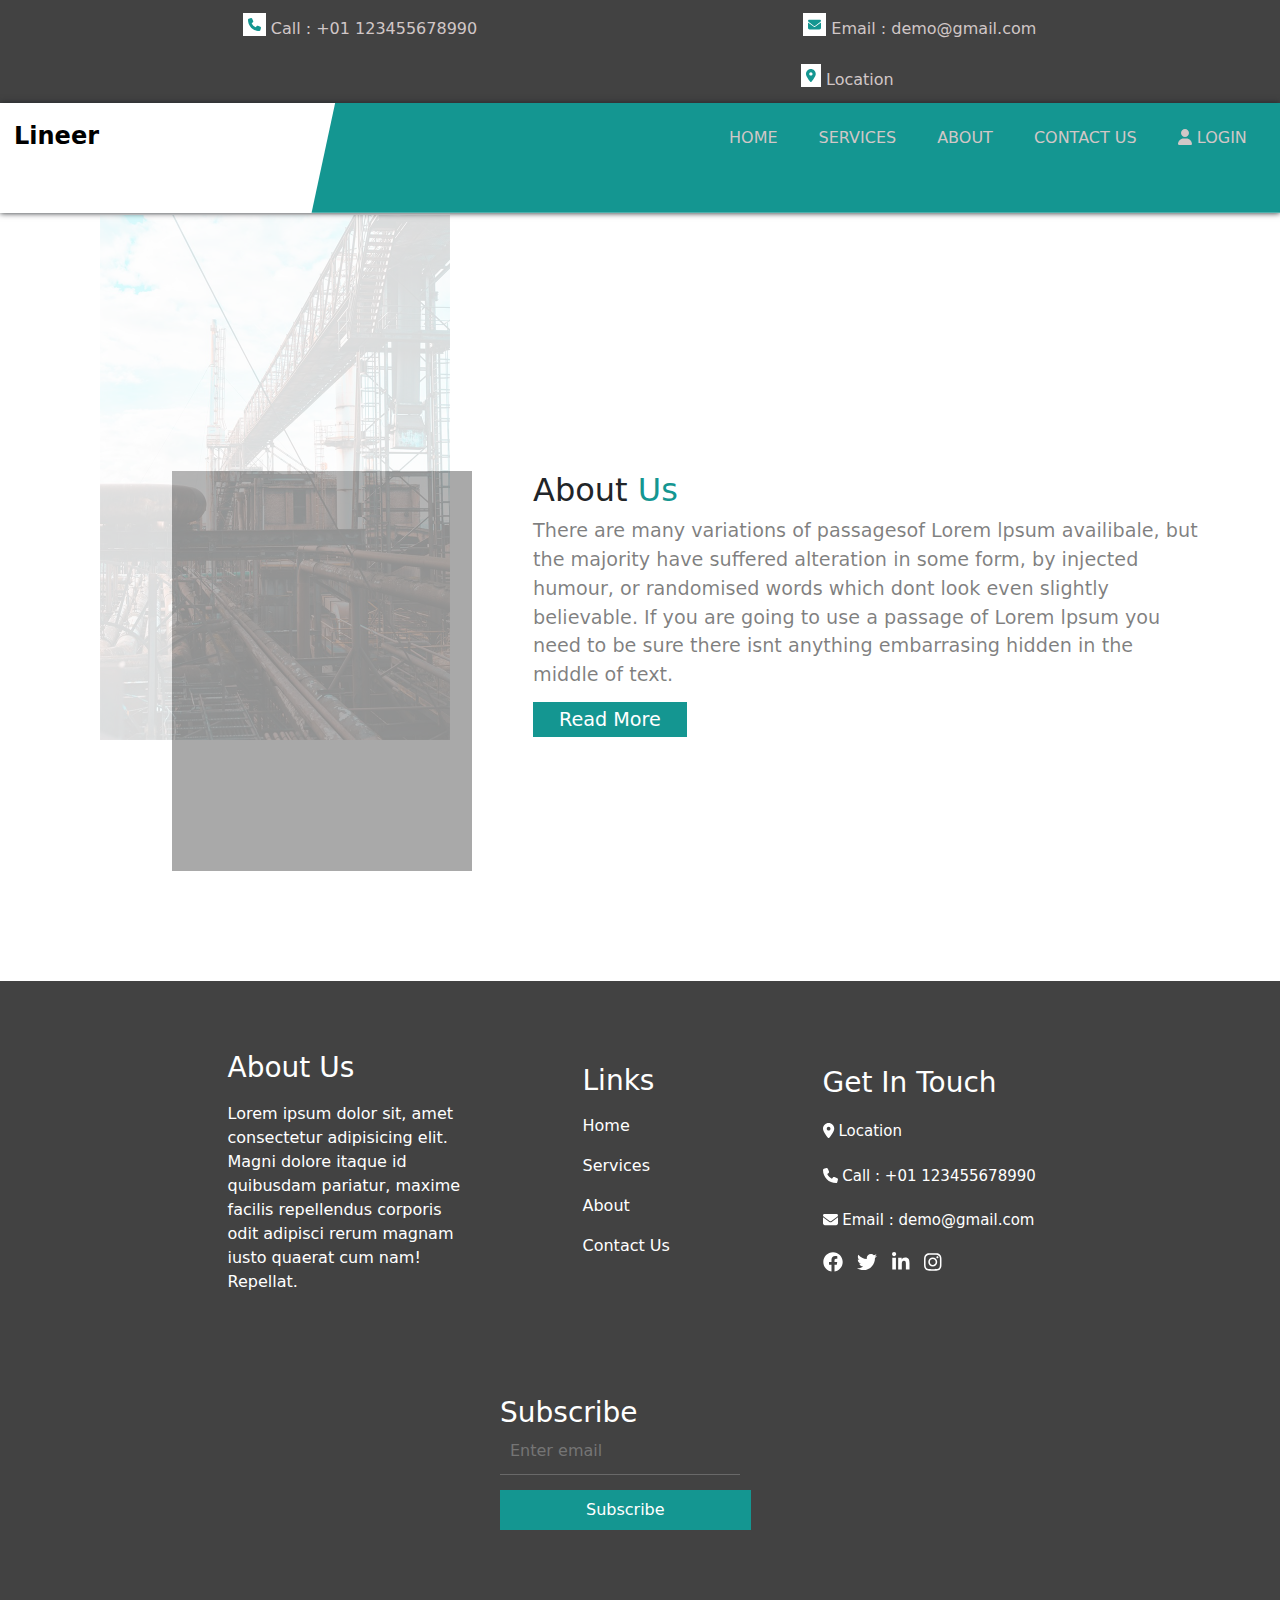
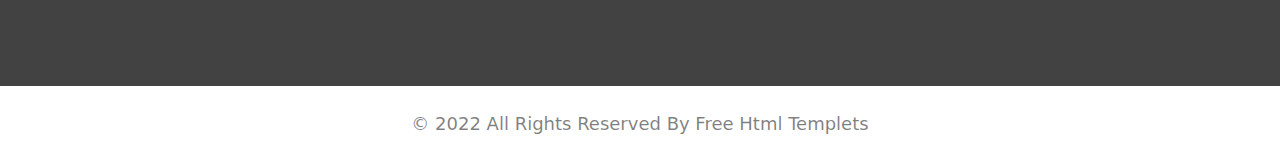
==== about.html @ d97cc912 "Fists Commit" ====
<!DOCTYPE html>
<html lang="en">
<head>
    <meta charset="UTF-8">
    <meta http-equiv="X-UA-Compatible" content="IE=edge">
    <meta name="viewport" content="width=device-width, initial-scale=1.0">
    <title>About Us</title>
    <link rel="stylesheet" href="./css/all.min.css">
    <link rel="stylesheet" href="./css/bootstrap.min.css">
    <link rel="stylesheet" href="./css/style.css">
</head>
<body>
    

    
    <nav class="d-flex">
        <ul class="nav justify-content-center">
            <li class="nav-item">
              <a class="nav-link active" aria-current="page" href="#">
                <i class="fa-solid fa-phone icon"></i>
                Call : +01 123455678990
              </a>
            </li>
            <li class="nav-item"> 
              <a class="nav-link" href="#">
                <i class="fa-solid fa-envelope icon"></i>
                Email : demo@gmail.com
              </a>
            </li>
            <li class="nav-item">
              <a class="nav-link last" href="#">
                <i class="fa-solid fa-location-dot icon"></i>
                Location
              </a>
            </li>
          </ul>
    </nav>


    <div class="lineer">
      <div class="contanier d-flex ">
        <p class="head">
          Lineer
        </p>
        <div class="header">
            <ul class="nav">
                <li class="nav-item">
                  <a class="nav-link active" aria-current="page" href="./index.html">HOME</a>
                </li>
                <li class="nav-item">
                  <a class="nav-link" href="./services.html">SERVICES</a>
                </li>
                <li class="nav-item">
                  <a class="nav-link about" id="aboutus" href="./about.html">ABOUT</a>
                </li>
                <li class="nav-item">
                  <a class="nav-link" href="./contact.html">CONTACT US</a>
                </li>
                <li class="nav-item">
                    <a class="nav-link" href="#">
                      <i class="fa-solid fa-user fs-6"></i>
                      LOGIN
                    </a>
                </li>
                <li class="nav-item">
                  <a class="nav-link" href="#">
                    <i class="fa-solid fa-magnifying-glass"></i>
                  </a>
              </li>
            </ul>
        </div>
      </div>
    </div>


    <div class="abouts mt-5 mb-5" id="abouts">
        <div class="container">
          <div class="row">
            <div class="left col-4">
              <div class="background"></div>
              <div class="image">
                <img class="w-50" id="image" src="./css/photos/images/about-img.jpg" alt="">
              </div>
            </div>
            <div class="right col-8">
              <h2>
                About <span>Us</span>
              </h2>
              <p class="text-black-50">
                There are many variations of passagesof Lorem lpsum availibale, but the majority have suffered
                alteration in some form, by injected humour, or randomised words which dont look even slightly 
                believable. If you are going to use a passage of Lorem lpsum  you need to be sure there isnt 
                anything embarrasing hidden in the middle of text.
              </p>
              <a href="#">Read More</a>
            </div>
          </div>
        </div>
      </div>



    <footer>
        <div class="fotsections d-flex flex-wrap justify-content-center align-items-center">
            <div class="abou mb-3 col-md-3">
                <h3>
                    About Us
                </h3>
                <p>
                  Lorem ipsum dolor sit, amet consectetur adipisicing elit. Magni dolore itaque id quibusdam pariatur, maxime facilis repellendus corporis odit adipisci rerum magnam iusto quaerat cum nam! Repellat.
                </p>
            </div>
            <div class="Links mb-3 col-md-3">
                <h3>
                    Links
                </h3>
                <ul class="list-unstyled">
                    <li>
                        <a href="#">
                            Home
                        </a>
                    </li>
                    <li>
                        <a href="#">
                            Services
                        </a>
                    </li>
                    <li>
                        <a href="#">
                            About
                        </a>
                    </li>
                    <li>
                        <a href="#">
                            Contact Us
                        </a>
                    </li>
                </ul>
            </div>
            <div class="get mb-3 col-md-3">
                <h3>
                    Get In Touch
                </h3>
                <p class="first"> 
                  <i class="fa-solid fa-location-dot"></i>
                    Location
                </p>
                <p>
                  <i class="fa-solid fa-phone"></i>
                  Call : +01 123455678990
                </p>
                <p>
                  <i class="fa-solid fa-envelope"></i>
                  Email : demo@gmail.com
                </p>
                <p>
                  <i class="fa-brands fa-facebook icon"></i>
                  <i class="fa-brands fa-twitter icon"></i>
                  <i class="fa-brands fa-linkedin-in icon"></i>
                  <i class="fa-brands fa-instagram icon"></i>
                </p>
            </div>
            <div class="subscribe mb-3 col-md-3">
                <h3>
                    Subscribe
                </h3>
  
                <form class="email ">
                    <input type="email" placeholder="Enter email">
                  </form>
                <button type="button">
                  Subscribe
                </button>
            </div>
            <div class="copyright row text-center  pt-4">
                <p class="col-md-12 text-black-50">
                  © 2022 All Rights Reserved By Free Html Templets  
                </p>
            </div>
        </div>
    </footer>


    <script src="./javascript/all.min.js"></script>
    <script src="./javascript/bootstrap.min.js"></script>
    <script src="./javascript/jquery.min.js"></script>
    <script src="./javascript/main.js"></script>
</body>
</html>
---- css/style.css ----
body{
    margin: 0px;
    padding: 0px;
}
nav{
    background-color: rgb(66, 66, 66);
}
nav .nav .nav-item .nav-link {
    text-decoration: none;
    color: rgb(209, 199, 199);
    padding-bottom: 5px;
}
nav .nav .nav-item{
    padding-bottom: 5px;
}
nav .nav .nav-item .active{
    padding-right: 310px;
    padding-left: 15px;
}
nav .nav .nav-item .last{
    padding-left: 425px; 
    padding-right: 10px;
}
nav .nav .nav-item .nav-link .icon{
    color: #149691;
    background-color: white;
    font-size: small;
    padding: 5px;
    margin-bottom: 0px;
    margin-top: 5px;
}
.header{
    clip-path: polygon(20% 0, 100% 0, 100% 100%, 18% 100%);
    background-color: #149691;
    width: 100%;
}

.lineer .contanier{
    box-shadow: 0px 0px 6px 0px;
}
.lineer .contanier .head{
    padding-right: 25px;
    padding-left: 14px;
    padding-top: 15px;
    font-size: x-large;
    font-weight: 700;
    width: 99px;
    color: black;
}
.header ul li .active{
    padding-left: 630px;
}
.header ul li{
    padding-top: 15px;
    padding-right: 9px;
}
.header ul li a{
    text-decoration: none;
    color: rgb(209, 199, 199);
}
.pro .contanier{
    position: relative;
}
.pro .para{
    position: absolute;
    top: 300px;
}
.pro .row{
    margin: 0px;
}
.pro .para a{
    text-decoration: none;
    border: 1px solid #149691;
    background-color: #149691;
    color: white;
    padding: 5px 25px 5px 25px;
} 
.pro .buttons{
    cursor: pointer;
}
.pro .buttons p{
    border: 1px solid bisque;
    padding-left: 3px;
    padding-right: 3px;
    border-radius: 20px;
}
.Services .texthead span{
    color: #149691;
}
.Services .sections .all p{
    font-size: 15px ;
}
.Services .sections .all{
    background-color: rgb(245, 241, 241);
    width: 345px;
}
.Services .sections .secondone{
    margin-left: 100px;
    margin-right: 100px;
}
.Services .sections .fifthone{
    margin-left: 100px;
    margin-right: 100px;
}
.Services .sections a{
    text-decoration: none;
}
.Services .sections .arow{
    width: 20px;
    background-color: rgb(92, 89, 89);
    padding: 0px;
}
.Services .sections .arow:hover{
    transform: none;
}
.Services .sections img{
    width: 70px;
    padding: 15px;
    background-color: #149691;
}
.Services .sections img:hover{
    transition: 0.5s;
    transform: scale(1.3) rotate(50deg);
}
.Services .sections p{
    font-size: 16px;
}
.Services .sections .fifthone img{
    width: 50px;
}
.Services .sections .fifthone .arow{
    width: 20px;
}
.abouts .left .background{
    position: relative;
    background-color: darkgray;
    width: 300px;
    height: 400px;
    margin-left: 90px;
    margin-top: 210px;
    margin-bottom: 40px;
}
.abouts .left .image{
    position: absolute;
    top: 1620px;
    left: 100px;
}
#abouts .left .image{
    position: absolute;
    top: 215px;
    left: 100px; 
}
.abouts .right{
    margin-top: 210px;
    padding-left: 83px;
}
.abouts .right span{
    color: #149691;
}
.abouts .right{
    font-size: larger;
}
.abouts .right a{
    text-decoration: none;
    border: 1px solid #149691;
    background-color: #149691;
    color: white;
    padding: 5px 25px 5px 25px;
    cursor: pointer;
}
.numbers{
    background-image: url(./photos/images/why-bg.jpg);
    background-size: cover; 
    height: 320px;  
}
.numbers .alls{
    background-color: black;
    opacity: 0.7;
    width: 1450px;
    height: 320px;  
    padding-top: 140px;
}
.numbers .alls h2 , p{
    color: white;
}
.numbers .alls h2{
    width: 200px; 
}
.numbers .alls p{
    width: 200px;
    font-size: 18px;
    font-weight: 600;
}
.numbers .hours{
    padding-left: 150px;
}
.numbers .projects{
    padding-left: 10px;
    width: 300px;
}
.numbers .industres{
    padding-left: 115px;
}
.numbers .clients{
    padding-left: 32px;
}
.ourclients .contanier{
    box-shadow: none;
}
.ourclients .opinion{
    padding-left: 55px;
    width: 1300px;
}
.ourclients .opinion .alls{
    display: none;
}
.ourclients .opinion .active{
    display: inline-block;
}
.ourclients .text{
    margin-top: 20px;
    margin-bottom: 35px;
    padding-left: 55px;
}
.ourclients .text h3{
    font-weight: 700;
}
.ourclients .text h3 span{
    font-weight: 500;
    color: #149691;
}
.ourclients .card{
    margin-right: 14px;
}
.ourclients .card .photo{
    width: 200px;
}
.ourclients .card img{
    margin-top: 35px;
    border: 5px solid rgb(65, 65, 65);
    width: 50%;
}
.ourclients .card .name{
    margin-left: 50px;
    margin-top: 10px;
    font-weight: 600;
    font-size: larger;
    color: black;
}
.ourclients .card-body .card-title{
    line-height: 1.4;
}
.ourclients .butt{
    padding-left: 55px;
    margin-bottom: 20px;
} 
.ourclients .butt button {
    background-color: #149691;
    color: white;
    border: #149691;
    padding: 8px 12px;
}
.form .contanier{
    box-shadow: none;
}
.form .text{
    padding-left: 85px;
}
.form .text h3{
    font-weight: 700;
}
.form .text span{
    color: #149691;
    font-weight: 500;
}
.form .inputs{
    padding-left: 85px;
}
.form .inputs input{
    width: 320px;
    margin-top: 15px ;
    padding: 8px 0px 8px 20px;
    border: none;
    box-shadow: 0 0 1px 0;
    font-weight: 500;
}
.form .inputs .message{
    padding-top: 40px;
    padding-bottom: 40px;
}
.form .inputs button{
    background-color: #149691;
    border: 1px solid #149691;
    color: white;
    border-radius: 3px;
    padding: 8px 50px ;
    margin-top: 20px;
    font-size: 16px;
}
.form .map iframe{
    height: 330px;
    margin-top: 15px;
    width: 780px;
}
footer{
    background-color: rgb(66, 66, 66);
    padding-top: 50px;
    margin-top: 70px;
}
footer .fotsections h3{
    color: white;
}
.fotsections .abou{
    padding-top: 20px;
    width: 305px;
    padding-bottom: 70px;
    padding-left: 70px;
}
.fotsections .abou h3{
    padding-bottom: 10px;
}
.fotsections ul a{
    text-decoration: none;
    color: white;
    line-height: 2.5;
}
.fotsections .Links{
    padding-bottom: 65px;
    padding-left: 100px;
    margin-left: 20px;
}
.fotsections .get .first{
    padding-top: 10px;
}
.fotsections .get p{
    font-size: 15px;
    color: white;
    line-height: 1.9;
}
.fotsections .get p .icon{
    padding-right: 10px;
    font-size: 20px;
}
footer .fotsections .get{
    padding-bottom: 50px;
    padding-left: 20px;
}
footer .fotsections .subscribe{
    padding-bottom: 140px;
    padding-left: 20px;
}
footer .fotsections .subscribe p{
    color: rgba(245, 245, 245, 0.74);
}
footer .fotsections .subscribe .email{
    border-bottom: 1px solid rgba(245, 245, 245, 0.219);
    width: 240px;
    padding-bottom: 10px;
}
footer .fotsections .subscribe .email input{
    background: none;
    border: none;
    padding-left: 10px;
}
footer .fotsections .subscribe button{
    color: white;
    background-color: #149691;
    border: 1px solid #149691;
    margin-top: 15px;
    padding: 7px 85px ;
}
footer .fotsections .copyright{
    background-color: white;
    color: rgba(245, 245, 245, 0.74);
    width: 100%;
}
footer .fotsections .copyright p{
    font-size: large;
}
.back #back{
    position: fixed;
    bottom: 50px;
    right: 50px;
    font-size: 20px;
    border: 1px solid #149691;
    background-color: #149691;
    color: white;
    padding: 10px 15px;
    display: none;
}
/* responsive for media betwwen 1023 and 768 */
@media (max-width:1023px) and (min-width:768px){
    body{
        width: 767px;
    }
    nav{
        width: 768px;
    }
    nav .nav .nav-item .nav-link {
        text-decoration: none;
        color: rgb(209, 199, 199);
        padding-bottom: 5px;
    }
    nav .nav .nav-item{
        padding-bottom: 5px;
    }
    nav .nav .nav-item .active{
        padding-right: 105px;
        padding-left: 15px;
    }
    nav .nav .nav-item .last{
        padding-left: 105px; 
        padding-right: 15px;
    }
    .header{
        clip-path: polygon(20% 0, 100% 0, 100% 100%, 18% 100%);
        background-color: #149691;
        width: 700px;
    }
    .lineer .about{
        width: 65px;
    }
    .lineer .contanier{
        width: 768px;
    }
    .lineer .contanier .head{
        padding-right: 25px;
        padding-left: 14px;
        padding-top: 15px;
        font-size: x-large;
        font-weight: 700;
        width: 99px;
        color: black;
    }
    .header ul li .active{
        padding-left: 189px;
    }
    .header ul li a{
        padding: 8px;
    }
    .pro{
        width: 768px;
    }
    .pro img{
        height: 520px;
    }
    .Services{
        width: 768px;
    }
    .Services .textpara{
        width: 670px;
        padding-left: 115px;
    }
    .Services .sections .all{
        width: 345px;
    }
    .Services .sections .secondone{
        margin-left: 100px;
        margin-right: 100px;
    }
    .Services .sections .thirdone{
        margin-left: 100px;
        margin-right: 100px;  
    }
    .Services .sections .fourthone{
        margin-bottom: 15px;
    }
    .Services .sections .fifthone{
        margin-left: 100px;
        margin-right: 100px;
        margin-bottom: 15px;
    }
    .abouts{
        width: 768px;
    }
    .abouts .left .background{
        position: relative;
        background-color: darkgray;
        width: 272px;
        height: 400px;
        margin-left: 35px;
        margin-top: 185px;
        margin-bottom: 40px;
    }
    .abouts .left .image{
        position: absolute;
        top: 2575px;
        left: 30px;
        width: 600px;
    }
    #abouts .left .image{
        position: absolute;
        top: 285px;
        left: 25px;
    }
    .abouts .right p{
        font-size: 18px;
    }
    .numbers{
        background-image: url(./photos/images/why-bg.jpg);
        background-size: cover; 
        height: 320px;  
        width: 768px;
    }
    .numbers .alls{
        background-color: black;
        opacity: 0.7;
        width: 200px;
        height: 320px;  
        padding-top: 140px;

    }
    .numbers .alls h2{
        color: white;
        font-size: 12px;
    }
    .numbers .alls h2{
        font-size: 25px;
        width: 100px;
    }
    .numbers .alls p{
        width: 100px;
        font-weight: 600;
    }
    .numbers .hours{
        padding-left: 30px;
        width: 300px;
    }
    .numbers .projects{
        padding-left: 5px;
        width: 300px;
    }
    .numbers .industres{
        padding-left: 0px;
    }
    .numbers .clients{
        padding-right: 30px;
    }
    .ourclients{
        width: 768px;
    }
    .ourclients .contanier{
        box-shadow: none;
        padding-left: 10px;
    }
    .ourclients .card{
        margin-right: 0px;
    }
    .ourclients .opinion{
        padding-left: 0px;
    }
    .ourclients .opinion .alls{
        display: none;
    }
    .ourclients .opinion .active{
        display: inline-block;
    }
    .ourclients .text{
        margin-top: 20px;
        margin-bottom: 35px;
        padding-left: 55px;
    }
    .ourclients .text h3{
        font-weight: 700;
    }
    .ourclients .text h3 span{
        font-weight: 500;
        color: #149691;
    }
    .ourclients .card .photo{
        width: 235px;
        text-align: center;
        padding-left: 60px;
    }
    .ourclients .card img{
        margin-top: 35px;
        border: 5px solid rgb(65, 65, 65);
        width: 50%;
    }
    .ourclients .card .name{
        margin-left: 50px;
        margin-top: 10px;
        font-weight: 600;
        font-size: larger;
        color: black;
    }
    .ourclients .card-body .card-title{
        line-height: 1.4;
        text-align: center;
        width: 375px;
        padding-right: 7px;
    }
    .ourclients .butt{
        padding-left: 55px;
        margin-bottom: 20px;
    } 
    .ourclients .butt button {
        background-color: #149691;
        color: white;
        border: #149691;
        padding: 8px 12px;
    }
    .ourclients .card .card-icon{
        text-align: center;
        width: 375px;
    }
    .form {
        width: 768px;
    }
    .form .text{
        padding-left: 45px;
    }
    .form .text h3{
        font-weight: 700;
    }
    .form .text span{
        color: #149691;
        font-weight: 500;
    }
    .form .inputs{
        padding-left: 45px;
    }
    .form .inputs input{
        width: 210px;
        margin-top: 15px ;
        padding: 8px 0px 8px 10px;
        border: none;
        box-shadow: 0 0 1px 0;
    }
    .form .inputs .message{
        padding-top: 40px;
        padding-bottom: 40px;
    }
    .form .inputs button{
        background-color: #149691;
        border: 1px solid #149691;
        color: white;
        border-radius: 3px;
        padding: 6px 40px ;
        margin-top: 20px;
        font-size: 12px;
    }
    .form .map iframe{
        height: 330px;
        margin-top: 15px;
        width: 470px;
        margin: 0px;
        padding: 0px;
    }
    footer{
    background-color: rgb(66, 66, 66);
    padding-top: 50px;
    margin-top: 70px;
    width: 768px;
    }
    footer .fotsections h3{
        color: white;
    }
    .fotsections .abou{
        width: 280px;
        padding-bottom: 70px;
        padding-left: 20px;
        padding-right: 0px;
    }
    .fotsections .abou h3{
        padding-bottom: 10px;
    }
    .fotsections ul a{
        text-decoration: none;
        color: white;
        line-height: 2.5;
    }
    .fotsections .Links{
        padding-bottom: 65px;
        padding-left: 45px;
        margin-left: 20px;
    }
    .fotsections .get .first{
        padding-top: 10px;
    }
    .fotsections .get p{
        font-size: 15px;
        color: white;
        line-height: 1.9;
    }
    .fotsections .get p .icon{
        padding-right: 10px;
        font-size: 20px;
    }
    footer .fotsections .get{
        padding-bottom: 50px;
        padding-left: 0px;
    }
    footer .fotsections .subscribe{
        padding-bottom: 140px;
        padding-left: 0px;
    }
    footer .fotsections .subscribe p{
        color: rgba(245, 245, 245, 0.74);
    }
    footer .fotsections .subscribe .email{
        border-bottom: 1px solid rgba(245, 245, 245, 0.219);
        width: 240px;
        padding-bottom: 10px;
    }
    footer .fotsections .subscribe .email input{
        background: none;
        border: none;
        padding-left: 10px;
    }
    footer .fotsections .subscribe button{
        color: white;
        background-color: #149691;
        border: 1px solid #149691;
        margin-top: 15px;
        padding: 7px 85px ;
    }
    footer .fotsections .copyright{
        background-color: white;
        color: rgba(245, 245, 245, 0.74);
        width: 100%;
    }
    footer .fotsections .copyright p{
        font-size: large;
    }
    .back #back{
        position: fixed;
        bottom: 40px;
        right: 40px;
        font-size: 20px;
        border: 1px solid #149691;
        background-color: #149691;
        color: white;
        padding: 10px 15px;
        display: none;
    }
}
@media (max-width:767px) and (min-width:425px){
    nav{
        width: 768px;
    }
    nav .nav .nav-item .nav-link {
        text-decoration: none;
        color: rgb(209, 199, 199);
        padding-bottom: 5px;
    }
    nav .nav .nav-item{
        padding-bottom: 5px;
    }
    nav .nav .nav-item .active{
        padding-right: 105px;
        padding-left: 15px;
    }
    nav .nav .nav-item .last{
        padding-left: 105px; 
        padding-right: 15px;
    }
    .header{
        clip-path: polygon(20% 0, 100% 0, 100% 100%, 18% 100%);
        background-color: #149691;
        width: 700px;
    }
    .lineer .about{
        width: 65px;
    }
    .lineer .contanier{
        width: 768px;
    }
    .lineer .contanier .head{
        padding-right: 25px;
        padding-left: 14px;
        padding-top: 15px;
        font-size: x-large;
        font-weight: 700;
        width: 99px;
        color: black;
    }
    .header ul li .active{
        padding-left: 189px;
    }
    .header ul li a{
        padding: 8px;
    }
    .pro{
        width: 768px;
    }
    .pro .para{
        left: 180px;
    }
    .pro img{
        height: 520px;
    }
    .Services{
        width: 768px;
    }
    .Services .textpara{
        width: 670px;
        padding-left: 115px;
    }
    .Services .sections .all{
        width: 345px;
    }
    .Services .sections .secondone{
        margin-left: 100px;
        margin-right: 100px;
    }
    .Services .sections .thirdone{
        margin-left: 100px;
        margin-right: 100px;  
    }
    .Services .sections .fourthone{
        margin-bottom: 15px;
    }
    .Services .sections .fifthone{
        margin-left: 100px;
        margin-right: 100px;
        margin-bottom: 15px;
    }
    .abouts{
        width: 768px;
    }
    .abouts .left .background{
        position: relative;
        background-color: darkgray;
        width: 272px;
        height: 400px;
        margin-left: 53px;
        margin-top: 195px;
        margin-bottom: 40px;
    }
    .abouts .left .image{
        position: absolute;
        top: 2575px;
        left: 15px;
        width: 600px;
    }
    #abouts .left .image{
        position: absolute;
        top: 295px;
        left: 25px;
        width: 585px;
    }
    .abouts .right p{
        font-size: 18px;
    }
    .numbers{
        background-image: url(./photos/images/why-bg.jpg);
        background-size: cover; 
        height: 320px;  
        width: 768px;
    }
    .numbers .alls{
        background-color: black;
        opacity: 0.7;
        width: 200px;
        height: 320px;  
        padding-top: 140px;

    }
    .numbers .alls h2{
        color: white;
        font-size: 12px;
    }
    .numbers .alls h2{
        font-size: 25px;
        width: 100px;
    }
    .numbers .alls p{
        width: 100px;
        font-weight: 600;
    }
    .numbers .hours{
        padding-left: 30px;
        width: 300px;
    }
    .numbers .projects{
        padding-left: 5px;
        width: 300px;
    }
    .numbers .industres{
        padding-left: 0px;
    }
    .numbers .clients{
        padding-right: 30px;
    }
    .ourclients{
        width: 768px;
    }
    .ourclients .contanier{
        box-shadow: none;
        padding-left: 10px;
    }
    .ourclients .card{
        margin-right: 0px;
    }
    .ourclients .opinion{
        padding-left: 0px;
    }
    .ourclients .opinion .alls{
        display: none;
    }
    .ourclients .opinion .active{
        display: inline-block;
    }
    .ourclients .text{
        margin-top: 20px;
        margin-bottom: 35px;
        padding-left: 55px;
    }
    .ourclients .text h3{
        font-weight: 700;
    }
    .ourclients .text h3 span{
        font-weight: 500;
        color: #149691;
    }
    .ourclients .card .photo{
        width: 235px;
        text-align: center;
        padding-left: 60px;
    }
    .ourclients .card img{
        margin-top: 35px;
        border: 5px solid rgb(65, 65, 65);
        width: 50%;
    }
    .ourclients .card .name{
        margin-left: 50px;
        margin-top: 10px;
        font-weight: 600;
        font-size: larger;
        color: black;
    }
    .ourclients .card-body .card-title{
        line-height: 1.4;
        text-align: center;
        width: 375px;
        padding-right: 7px;
    }
    .ourclients .butt{
        padding-left: 55px;
        margin-bottom: 20px;
    } 
    .ourclients .butt button {
        background-color: #149691;
        color: white;
        border: #149691;
        padding: 8px 12px;
    }
    .ourclients .card .card-icon{
        text-align: center;
        width: 375px;
    }
    .form {
        width: 768px;
    }
    .form .text{
        padding-left: 45px;
    }
    .form .text h3{
        font-weight: 700;
    }
    .form .text span{
        color: #149691;
        font-weight: 500;
    }
    .form .inputs{
        padding-left: 45px;
    }
    .form .inputs input{
        width: 210px;
        margin-top: 15px ;
        padding: 8px 0px 8px 10px;
        border: none;
        box-shadow: 0 0 1px 0;
    }
    .form .inputs .message{
        padding-top: 40px;
        padding-bottom: 40px;
    }
    .form .inputs button{
        background-color: #149691;
        border: 1px solid #149691;
        color: white;
        border-radius: 3px;
        padding: 6px 40px ;
        margin-top: 20px;
        font-size: 12px;
    }
    .form .map iframe{
        height: 330px;
        margin-top: 15px;
        width: 470px;
        margin: 0px;
        padding: 0px;
    }
    footer{
    background-color: rgb(66, 66, 66);
    padding-top: 50px;
    margin-top: 70px;
    width: 768px;
    }
    footer .fotsections h3{
        color: white;
    }
    .fotsections .abou{
        width: 280px;
        padding-bottom: 70px;
        padding-left: 0px;
        padding-right: 0px;
    }
    .fotsections .abou h3{
        padding-bottom: 10px;
    }
    .fotsections ul a{
        text-decoration: none;
        color: white;
        line-height: 2.5;
    }
    .fotsections .Links{
        padding-bottom: 65px;
        padding-left: 0px;
        margin-left: 80px;
        margin-right: 80px;
    }
    .fotsections .get .first{
        padding-top: 10px;
    }
    .fotsections .get p{
        font-size: 15px;
        color: white;
        line-height: 1.9;
    }
    .fotsections .get p .icon{
        padding-right: 10px;
        font-size: 20px;
    }
    footer .fotsections .get{
        padding-bottom: 50px;
        padding-left: 0px;
    }
    footer .fotsections .subscribe{
        padding-bottom: 140px;
        padding-left: 0px;
    }
    footer .fotsections .subscribe p{
        color: rgba(245, 245, 245, 0.74);
    }
    footer .fotsections .subscribe .email{
        border-bottom: 1px solid rgba(245, 245, 245, 0.219);
        width: 240px;
        padding-bottom: 10px;
    }
    footer .fotsections .subscribe .email input{
        background: none;
        border: none;
        padding-left: 10px;
    }
    footer .fotsections .subscribe button{
        color: white;
        background-color: #149691;
        border: 1px solid #149691;
        margin-top: 15px;
        padding: 7px 85px ;
    }
    footer .fotsections .copyright{
        background-color: white;
        color: rgba(245, 245, 245, 0.74);
        width: 100%;
    }
    footer .fotsections .copyright p{
        font-size: large;
    }
    .back #back{
        position: fixed;
        bottom: 40px;
        right: 40px;
        font-size: 20px;
        border: 1px solid #149691;
        background-color: #149691;
        color: white;
        padding: 10px 15px;
        display: none;
    }
}
@media (max-width:424px) and (min-width:375px){
    nav{
        width: 768px;
    }
    nav .nav .nav-item .nav-link {
        text-decoration: none;
        color: rgb(209, 199, 199);
        padding-bottom: 5px;
    }
    nav .nav .nav-item{
        padding-bottom: 5px;
    }
    nav .nav .nav-item .active{
        padding-right: 105px;
        padding-left: 15px;
    }
    nav .nav .nav-item .last{
        padding-left: 105px; 
        padding-right: 15px;
    }
    .header{
        clip-path: polygon(20% 0, 100% 0, 100% 100%, 18% 100%);
        background-color: #149691;
        width: 700px;
    }
    .lineer .about{
        width: 65px;
    }
    .lineer .contanier{
        width: 768px;
    }
    .lineer .contanier .head{
        padding-right: 25px;
        padding-left: 14px;
        padding-top: 15px;
        font-size: x-large;
        font-weight: 700;
        width: 99px;
        color: black;
    }
    .header ul li .active{
        padding-left: 189px;
    }
    .header ul li a{
        padding: 8px;
    }
    .pro{
        width: 768px;
    }
    .pro .para{
        left: 180px;
    }
    .pro img{
        height: 520px;
    }
    .Services{
        width: 768px;
    }
    .Services .textpara{
        width: 670px;
        padding-left: 115px;
    }
    .Services .sections .all{
        width: 345px;
    }
    .Services .sections .secondone{
        margin-left: 100px;
        margin-right: 100px;
    }
    .Services .sections .thirdone{
        margin-left: 100px;
        margin-right: 100px;  
    }
    .Services .sections .fourthone{
        margin-bottom: 15px;
    }
    .Services .sections .fifthone{
        margin-left: 100px;
        margin-right: 100px;
        margin-bottom: 15px;
    }
    .abouts{
        width: 768px;
    }
    .abouts .left .background{
        position: relative;
        background-color: darkgray;
        width: 272px;
        height: 400px;
        margin-left: 53px;
        margin-top: 195px;
        margin-bottom: 40px;
    }
    .abouts .left .image{
        position: absolute;
        top: 2575px;
        left: 15px;
        width: 600px;
    }
    #abouts .left .image{
        position: absolute;
        top: 295px;
        left: 25px;
        width: 585px;
    }
    .abouts .right p{
        font-size: 18px;
    }
    .numbers{
        background-image: url(./photos/images/why-bg.jpg);
        background-size: cover; 
        height: 320px;  
        width: 768px;
    }
    .numbers .alls{
        background-color: black;
        opacity: 0.7;
        width: 200px;
        height: 320px;  
        padding-top: 140px;

    }
    .numbers .alls h2{
        color: white;
        font-size: 12px;
    }
    .numbers .alls h2{
        font-size: 25px;
        width: 100px;
    }
    .numbers .alls p{
        width: 100px;
        font-weight: 600;
    }
    .numbers .hours{
        padding-left: 30px;
        width: 300px;
    }
    .numbers .projects{
        padding-left: 5px;
        width: 300px;
    }
    .numbers .industres{
        padding-left: 0px;
    }
    .numbers .clients{
        padding-right: 30px;
    }
    .ourclients{
        width: 768px;
    }
    .ourclients .contanier{
        box-shadow: none;
        padding-left: 10px;
    }
    .ourclients .card{
        margin-right: 0px;
    }
    .ourclients .opinion{
        padding-left: 0px;
    }
    .ourclients .opinion .alls{
        display: none;
    }
    .ourclients .opinion .active{
        display: inline-block;
    }
    .ourclients .text{
        margin-top: 20px;
        margin-bottom: 35px;
        padding-left: 55px;
    }
    .ourclients .text h3{
        font-weight: 700;
    }
    .ourclients .text h3 span{
        font-weight: 500;
        color: #149691;
    }
    .ourclients .card .photo{
        width: 235px;
        text-align: center;
        padding-left: 60px;
    }
    .ourclients .card img{
        margin-top: 35px;
        border: 5px solid rgb(65, 65, 65);
        width: 50%;
    }
    .ourclients .card .name{
        margin-left: 50px;
        margin-top: 10px;
        font-weight: 600;
        font-size: larger;
        color: black;
    }
    .ourclients .card-body .card-title{
        line-height: 1.4;
        text-align: center;
        width: 375px;
        padding-right: 7px;
    }
    .ourclients .butt{
        padding-left: 55px;
        margin-bottom: 20px;
    } 
    .ourclients .butt button {
        background-color: #149691;
        color: white;
        border: #149691;
        padding: 8px 12px;
    }
    .ourclients .card .card-icon{
        text-align: center;
        width: 375px;
    }
    .form {
        width: 768px;
    }
    .form .text{
        padding-left: 45px;
    }
    .form .text h3{
        font-weight: 700;
    }
    .form .text span{
        color: #149691;
        font-weight: 500;
    }
    .form .inputs{
        padding-left: 45px;
    }
    .form .inputs input{
        width: 210px;
        margin-top: 15px ;
        padding: 8px 0px 8px 10px;
        border: none;
        box-shadow: 0 0 1px 0;
    }
    .form .inputs .message{
        padding-top: 40px;
        padding-bottom: 40px;
    }
    .form .inputs button{
        background-color: #149691;
        border: 1px solid #149691;
        color: white;
        border-radius: 3px;
        padding: 6px 40px ;
        margin-top: 20px;
        font-size: 12px;
    }
    .form .map iframe{
        height: 330px;
        margin-top: 15px;
        width: 470px;
        margin: 0px;
        padding: 0px;
    }
    footer{
    background-color: rgb(66, 66, 66);
    padding-top: 50px;
    margin-top: 70px;
    width: 768px;
    }
    footer .fotsections h3{
        color: white;
    }
    .fotsections .abou{
        width: 280px;
        padding-bottom: 70px;
        padding-left: 0px;
        padding-right: 0px;
    }
    .fotsections .abou h3{
        padding-bottom: 10px;
    }
    .fotsections ul a{
        text-decoration: none;
        color: white;
        line-height: 2.5;
    }
    .fotsections .Links{
        padding-bottom: 65px;
        padding-left: 0px;
        margin-left: 80px;
        margin-right: 80px;
    }
    .fotsections .get .first{
        padding-top: 10px;
    }
    .fotsections .get p{
        font-size: 15px;
        color: white;
        line-height: 1.9;
    }
    .fotsections .get p .icon{
        padding-right: 10px;
        font-size: 20px;
    }
    footer .fotsections .get{
        padding-bottom: 50px;
        padding-left: 0px;
    }
    footer .fotsections .subscribe{
        padding-bottom: 140px;
        padding-left: 0px;
    }
    footer .fotsections .subscribe p{
        color: rgba(245, 245, 245, 0.74);
    }
    footer .fotsections .subscribe .email{
        border-bottom: 1px solid rgba(245, 245, 245, 0.219);
        width: 240px;
        padding-bottom: 10px;
    }
    footer .fotsections .subscribe .email input{
        background: none;
        border: none;
        padding-left: 10px;
    }
    footer .fotsections .subscribe button{
        color: white;
        background-color: #149691;
        border: 1px solid #149691;
        margin-top: 15px;
        padding: 7px 85px ;
    }
    footer .fotsections .copyright{
        background-color: white;
        color: rgba(245, 245, 245, 0.74);
        width: 100%;
    }
    footer .fotsections .copyright p{
        font-size: large;
    }
    .back #back{
        position: fixed;
        bottom: 40px;
        right: 40px;
        font-size: 20px;
        border: 1px solid #149691;
        background-color: #149691;
        color: white;
        padding: 10px 15px;
        display: none;
    }
}
@media (max-width:374px) and (min-width:320px){
    nav{
        width: 768px;
    }
    nav .nav .nav-item .nav-link {
        text-decoration: none;
        color: rgb(209, 199, 199);
        padding-bottom: 5px;
    }
    nav .nav .nav-item{
        padding-bottom: 5px;
    }
    nav .nav .nav-item .active{
        padding-right: 105px;
        padding-left: 15px;
    }
    nav .nav .nav-item .last{
        padding-left: 105px; 
        padding-right: 15px;
    }
    .header{
        clip-path: polygon(20% 0, 100% 0, 100% 100%, 18% 100%);
        background-color: #149691;
        width: 700px;
    }
    .lineer .about{
        width: 65px;
    }
    .lineer .contanier{
        width: 768px;
    }
    .lineer .contanier .head{
        padding-right: 25px;
        padding-left: 14px;
        padding-top: 15px;
        font-size: x-large;
        font-weight: 700;
        width: 99px;
        color: black;
    }
    .header ul li .active{
        padding-left: 189px;
    }
    .header ul li a{
        padding: 8px;
    }
    .pro{
        width: 768px;
    }
    .pro .para{
        left: 225px;
        top: 220px;
    }
    .pro img{
        height: 520px;
    }
    .Services{
        width: 768px;
    }
    .Services .textpara{
        width: 670px;
        padding-left: 115px;
    }
    .Services .sections .all{
        width: 345px;
    }
    .Services .sections .secondone{
        margin-left: 100px;
        margin-right: 100px;
    }
    .Services .sections .thirdone{
        margin-left: 100px;
        margin-right: 100px;  
    }
    .Services .sections .fourthone{
        margin-bottom: 15px;
    }
    .Services .sections .fifthone{
        margin-left: 100px;
        margin-right: 100px;
        margin-bottom: 15px;
    }
    .abouts{
        width: 768px;
    }
    .abouts .left .background{
        position: relative;
        background-color: darkgray;
        width: 272px;
        height: 400px;
        margin-left: 53px;
        margin-top: 195px;
        margin-bottom: 40px;
    }
    .abouts .left .image{
        position: absolute;
        top: 2575px;
        left: 15px;
        width: 600px;
    }
    #abouts .left .image{
        position: absolute;
        top: 295px;
        left: 25px;
        width: 585px;
    }
    .abouts .right p{
        font-size: 18px;
    }
    .numbers{
        background-image: url(./photos/images/why-bg.jpg);
        background-size: cover; 
        height: 320px;  
        width: 768px;
    }
    .numbers .alls{
        background-color: black;
        opacity: 0.7;
        width: 200px;
        height: 320px;  
        padding-top: 140px;

    }
    .numbers .alls h2{
        color: white;
        font-size: 12px;
    }
    .numbers .alls h2{
        font-size: 25px;
        width: 100px;
    }
    .numbers .alls p{
        width: 100px;
        font-weight: 600;
    }
    .numbers .hours{
        padding-left: 30px;
        width: 300px;
    }
    .numbers .projects{
        padding-left: 5px;
        width: 300px;
    }
    .numbers .industres{
        padding-left: 0px;
    }
    .numbers .clients{
        padding-right: 30px;
    }
    .ourclients{
        width: 768px;
    }
    .ourclients .contanier{
        box-shadow: none;
        padding-left: 10px;
    }
    .ourclients .card{
        margin-right: 0px;
    }
    .ourclients .opinion{
        padding-left: 0px;
    }
    .ourclients .opinion .alls{
        display: none;
    }
    .ourclients .opinion .active{
        display: inline-block;
    }
    .ourclients .text{
        margin-top: 20px;
        margin-bottom: 35px;
        padding-left: 55px;
    }
    .ourclients .text h3{
        font-weight: 700;
    }
    .ourclients .text h3 span{
        font-weight: 500;
        color: #149691;
    }
    .ourclients .card .photo{
        width: 235px;
        text-align: center;
        padding-left: 60px;
    }
    .ourclients .card img{
        margin-top: 35px;
        border: 5px solid rgb(65, 65, 65);
        width: 50%;
    }
    .ourclients .card .name{
        margin-left: 50px;
        margin-top: 10px;
        font-weight: 600;
        font-size: larger;
        color: black;
    }
    .ourclients .card-body .card-title{
        line-height: 1.4;
        text-align: center;
        width: 375px;
        padding-right: 7px;
    }
    .ourclients .butt{
        padding-left: 55px;
        margin-bottom: 20px;
    } 
    .ourclients .butt button {
        background-color: #149691;
        color: white;
        border: #149691;
        padding: 8px 12px;
    }
    .ourclients .card .card-icon{
        text-align: center;
        width: 375px;
    }
    .form {
        width: 768px;
    }
    .form .text{
        padding-left: 45px;
    }
    .form .text h3{
        font-weight: 700;
    }
    .form .text span{
        color: #149691;
        font-weight: 500;
    }
    .form .inputs{
        padding-left: 45px;
    }
    .form .inputs input{
        width: 210px;
        margin-top: 15px ;
        padding: 8px 0px 8px 10px;
        border: none;
        box-shadow: 0 0 1px 0;
    }
    .form .inputs .message{
        padding-top: 40px;
        padding-bottom: 40px;
    }
    .form .inputs button{
        background-color: #149691;
        border: 1px solid #149691;
        color: white;
        border-radius: 3px;
        padding: 6px 40px ;
        margin-top: 20px;
        font-size: 12px;
    }
    .form .map iframe{
        height: 330px;
        margin-top: 15px;
        width: 470px;
        margin: 0px;
        padding: 0px;
    }
    footer{
    background-color: rgb(66, 66, 66);
    padding-top: 50px;
    margin-top: 70px;
    width: 768px;
    }
    footer .fotsections h3{
        color: white;
    }
    .fotsections .abou{
        width: 280px;
        padding-bottom: 70px;
        padding-left: 0px;
        padding-right: 0px;
    }
    .fotsections .abou h3{
        padding-bottom: 10px;
    }
    .fotsections ul a{
        text-decoration: none;
        color: white;
        line-height: 2.5;
    }
    .fotsections .Links{
        padding-bottom: 65px;
        padding-left: 0px;
        margin-left: 80px;
        margin-right: 80px;
    }
    .fotsections .get .first{
        padding-top: 10px;
    }
    .fotsections .get p{
        font-size: 15px;
        color: white;
        line-height: 1.9;
    }
    .fotsections .get p .icon{
        padding-right: 10px;
        font-size: 20px;
    }
    footer .fotsections .get{
        padding-bottom: 50px;
        padding-left: 0px;
    }
    footer .fotsections .subscribe{
        padding-bottom: 140px;
        padding-left: 0px;
    }
    footer .fotsections .subscribe p{
        color: rgba(245, 245, 245, 0.74);
    }
    footer .fotsections .subscribe .email{
        border-bottom: 1px solid rgba(245, 245, 245, 0.219);
        width: 240px;
        padding-bottom: 10px;
    }
    footer .fotsections .subscribe .email input{
        background: none;
        border: none;
        padding-left: 10px;
    }
    footer .fotsections .subscribe button{
        color: white;
        background-color: #149691;
        border: 1px solid #149691;
        margin-top: 15px;
        padding: 7px 85px ;
    }
    footer .fotsections .copyright{
        background-color: white;
        color: rgba(245, 245, 245, 0.74);
        width: 100%;
    }
    footer .fotsections .copyright p{
        font-size: large;
    }
    .back #back{
        position: fixed;
        bottom: 40px;
        right: 40px;
        font-size: 20px;
        border: 1px solid #149691;
        background-color: #149691;
        color: white;
        padding: 10px 15px;
        display: none;
    }
}
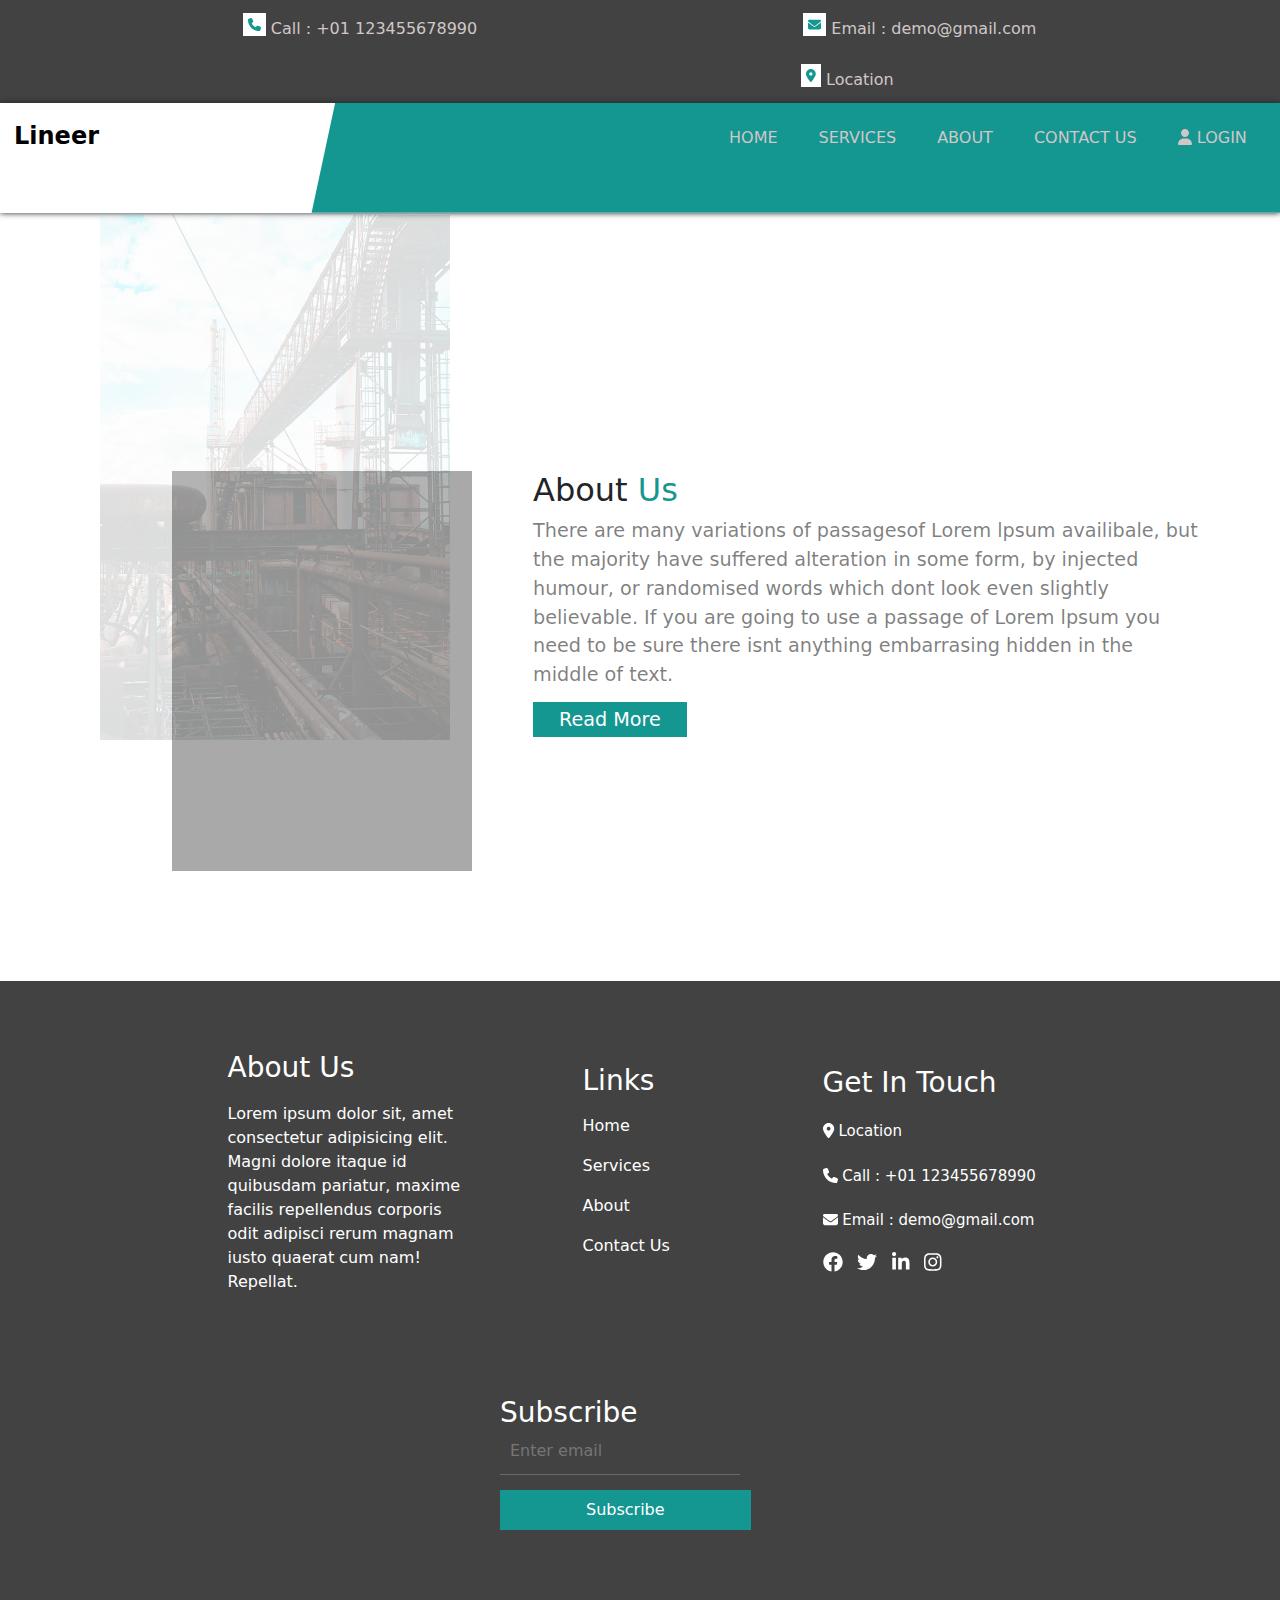
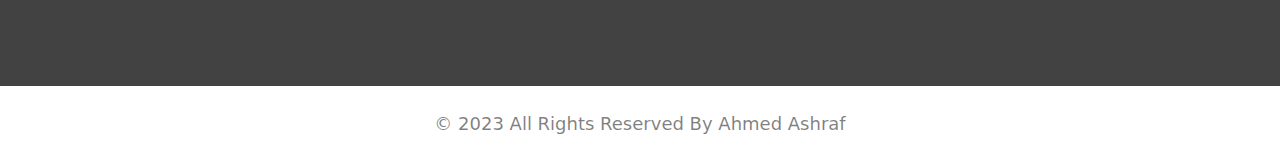
==== commit 1003b27e: "Update about.html" ====
--- a/about.html
+++ b/about.html
@@ -174,7 +174,7 @@
             </div>
             <div class="copyright row text-center  pt-4">
                 <p class="col-md-12 text-black-50">
-                  © 2022 All Rights Reserved By Free Html Templets  
+                 © 2023 All Rights Reserved By Ahmed Ashraf 
                 </p>
             </div>
         </div>
@@ -186,4 +186,4 @@
     <script src="./javascript/jquery.min.js"></script>
     <script src="./javascript/main.js"></script>
 </body>
-</html>+</html>
